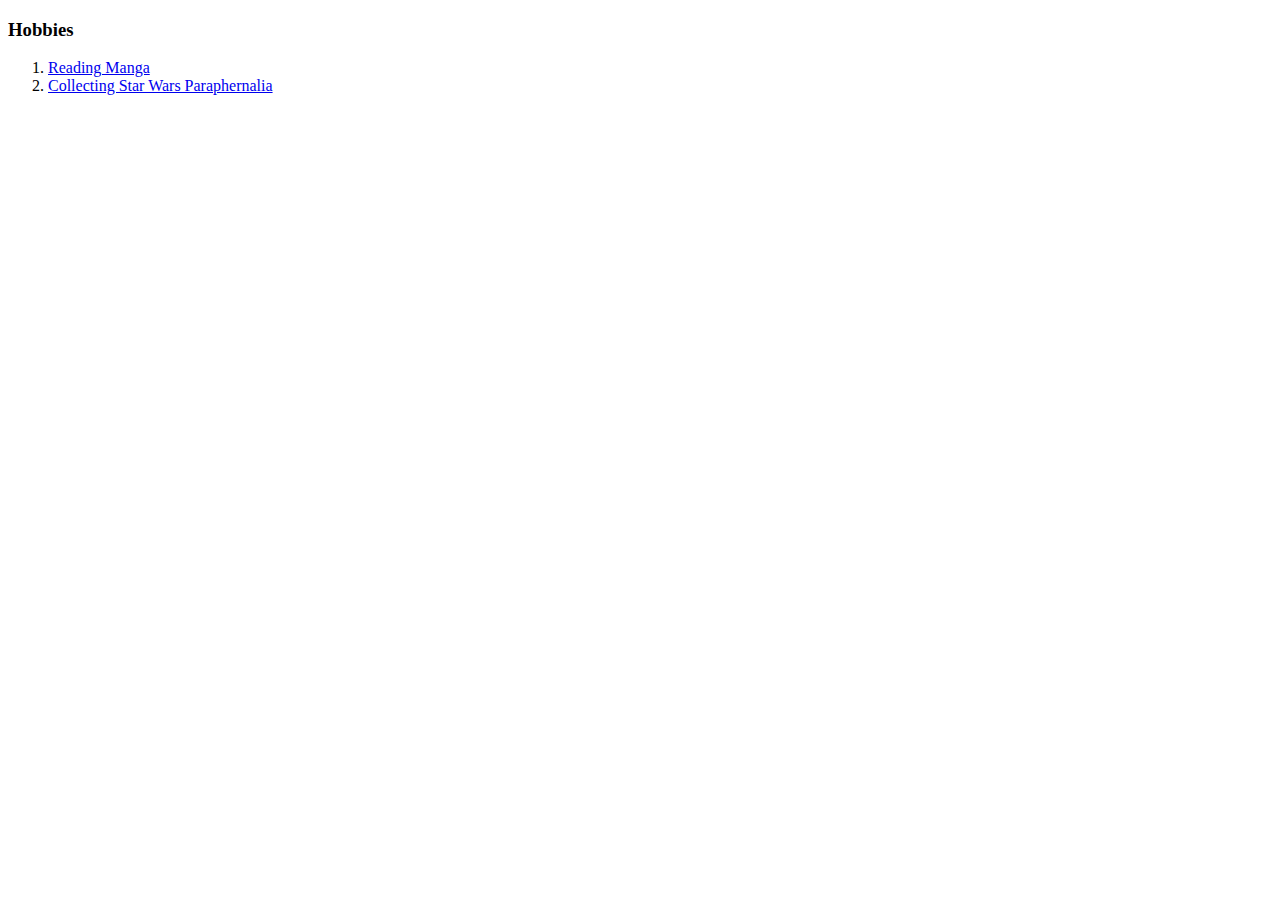
==== hobbies.html @ d6ab0ee9 "Update hobbies.html" ====
<!DOCTYPE html>
<html lang="en" dir="ltr">
  <head>
    <meta charset="utf-8">
    <title>My Hobbies</title>
  </head>
  <body>
    <h3>Hobbies</h3>
    <ol>
      <li><a href="https://en.wikipedia.org/wiki/Bleach_(manga)">Reading Manga</a></li>
      <li><a href="https://www.starwars.com/">Collecting Star Wars Paraphernalia</a></li>
    </ol>
  </body>
</html>
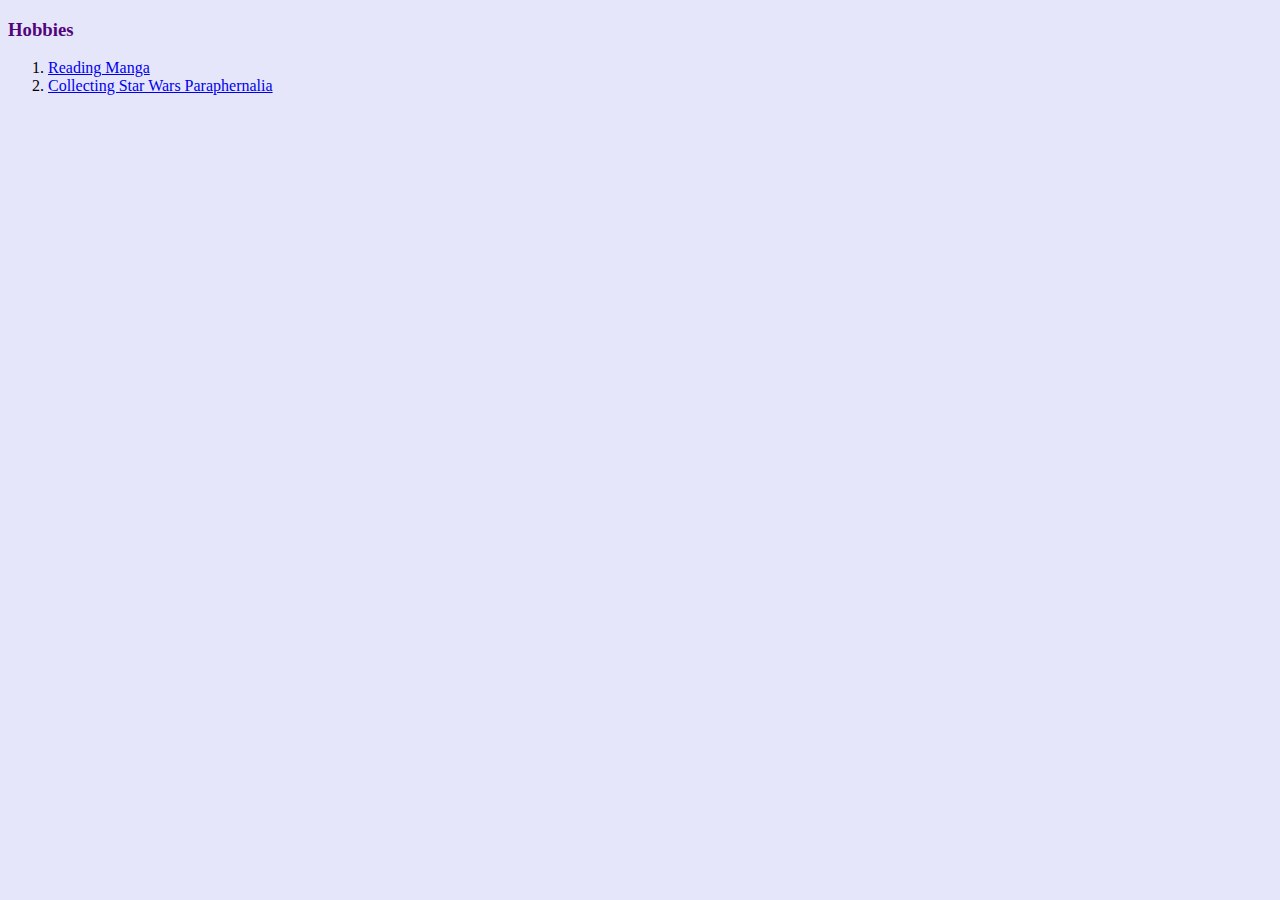
==== commit f2f70358: "Update hobbies.html" ====
--- a/hobbies.html
+++ b/hobbies.html
@@ -3,6 +3,7 @@
   <head>
     <meta charset="utf-8">
     <title>My Hobbies</title>
+    <link rel="stylesheet" href="styles.css">
   </head>
   <body>
     <h3>Hobbies</h3>
--- a/styles.css
+++ b/styles.css
@@ -0,0 +1,17 @@
+  body {
+    background-color: lavender;
+  }
+
+  h1 {color: #52057b
+      }
+
+  h3 {color: #52057b
+  }
+
+
+  hr {
+    border-style: dotted none none;
+    border-color: grey;
+    border-width: 5px;
+    width: 5%;
+    }
